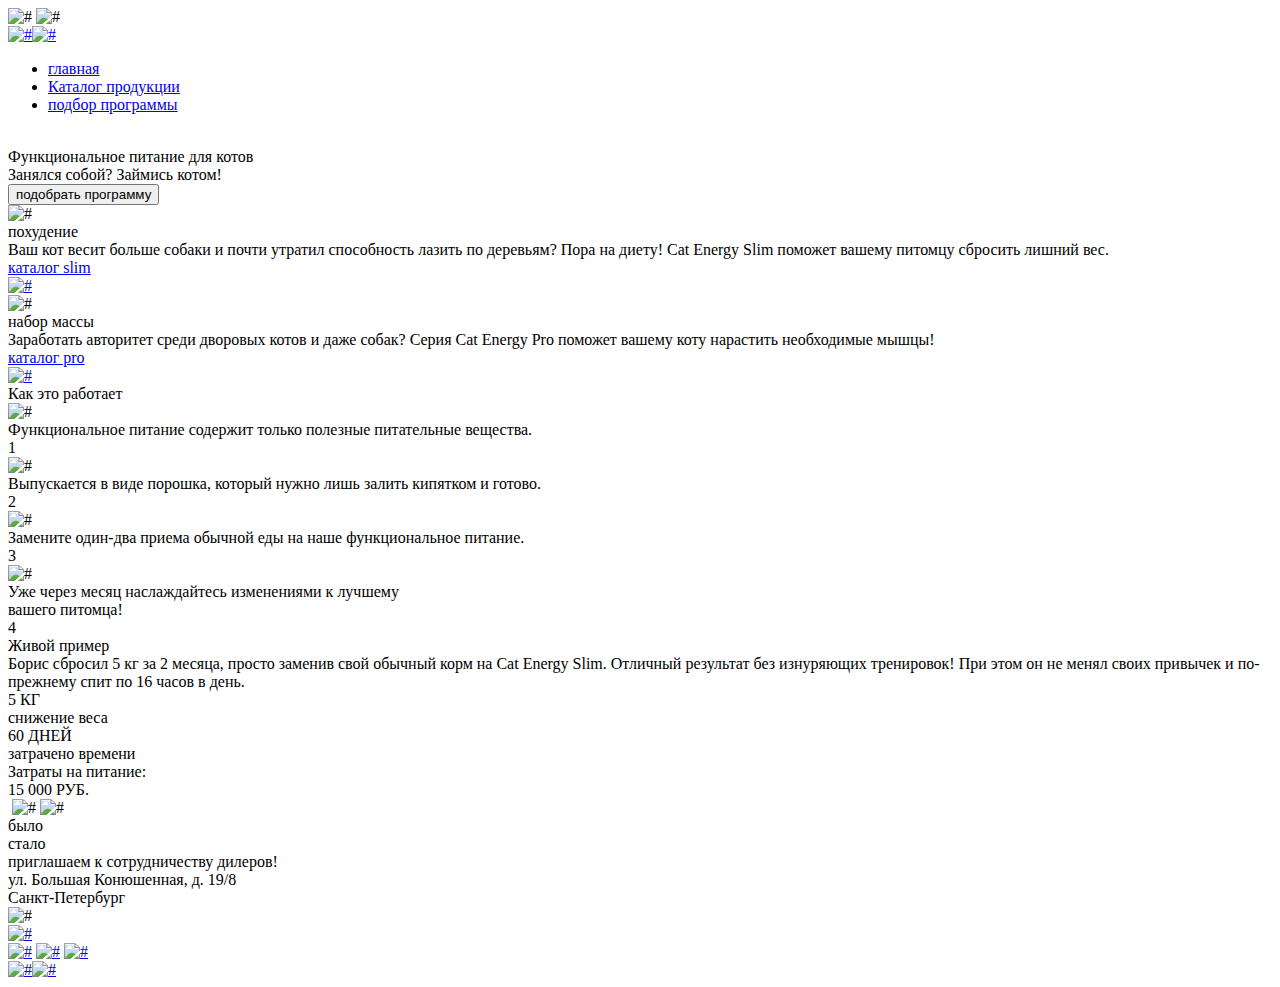
==== index.html @ 30ac6492 "Rename main.html to index.html" ====
<!DOCTYPE html>
<html lang="en">
<head>
    <meta charset="UTF-8">
    <meta name="viewport" content="width=device-width, initial-scale=1.0">
    <title>Document</title>

    <link rel="stylesheet" href="/main.css">

    <link rel="preconnect" href="https://fonts.googleapis.com">
    <link rel="preconnect" href="https://fonts.gstatic.com" crossorigin>
    <link href="https://fonts.googleapis.com/css2?family=Oswald:wght@200..700&display=swap" rel="stylesheet">
</head>
<body>
    <header class="header">
        <div class="container">
            <img src="/img/bg-header.png" alt="#" class="header__bg">
            <img src="/img/box.png" alt="#" class="header__box">
            <div class="header__top">
                <a href="#"><img src="/icons/logo.svg" alt="#" class="logo"><img src="/icons/logo-mob.svg" alt="#" class="logo logo-mob"></a>
                <ul class="header__list">
                    <li><a href="#" class="header__item-main header__item-accent">главная</a></li>
                    <li><a href="#" class="header__item-product">Каталог продукции</a></li>
                    <li><a href="#" class="header__item-program">подбор программы</a></li>
                </ul>
                    <img class="toggle" src="/icons/menu-mob.svg" alt="">
                
            </div>
            <div class="header__bottom">
                <div class="header__info">
                    <div class="header__title">Функциональное
                        питание для котов</div>
                    <div class="header__description">Занялся собой? Займись котом!</div>
                    <button class="header__btn">подобрать программу</button>
                    
                </div>
            </div>
        </div>
        <div class="bac-cat"></div>
    </header>

    <div class="catalog">
        <div class="container">
            <div class="catalog__inner">
                <div class="catalog__block">
                    <div class="catalog__info">
                        <div class="catalog__title">
                            <div class="catalog__circl"></div>
                            <img src="/icons/cat.svg" alt="#" class="catalog__cat">
                            <div class="catalog__title-text">похудение</div>
                        </div>
                        <div class="catalog__description">Ваш кот весит больше собаки и почти утратил способность 
                            лазить по деревьям? Пора на диету! Cat Energy Slim поможет 
                            вашему питомцу сбросить лишний вес.</div>
                        <a href="#"><div class="catalog__go">
                            <div class="catalog__go-text">каталог slim</div>
                            <img src="/icons/arrow.svg" alt="#" class="catalog__arrow">
                        </div></a>
                    </div>
                </div>
                <div class="catalog__block">
                    <div class="catalog__info catalog__info-second">
                        <div class="catalog__title catalog__title-second">
                            <div class="catalog__circl catalog__circl-second"></div>
                            <img src="/icons/puma.svg" alt="#" class="catalog__puma">
                            <div class="catalog__title-text">набор массы</div>
                        </div>
                        <div class="catalog__description catalog__description-second">Заработать авторитет среди дворовых котов и даже собак?
                            Серия Cat Energy Pro поможет вашему коту нарастить 
                            необходимые мышцы!</div>
                        <a href="#"><div class="catalog__go">
                            <div class="catalog__go-text">каталог pro</div>
                            <img src="/icons/arrow.svg" alt="#" class="catalog__arrow">
                        </div></a>
                    </div>
                </div>
            </div>
        </div>
    </div>

    <div class="work">
        <div class="work__line"></div>
        <div class="container">
            <div class="work__inner">
                <div class="work__title">Как это работает</div>
                <div class="work__columns">
                    <div class="work__block">
                        <div class="work__info">
                            <img src="/icons/work-first.svg" alt="#" class="work__img work__img-first">
                            <div class="work__text">Функциональное питание
                                содержит только полезные
                                питательные вещества.</div>
                        </div>
                        <div class="work__number work__number-first">1</div>
                    </div>
                    <div class="work__block">
                        <div class="work__info">
                            <img src="/icons/work-second.svg" alt="#" class="work__img work__img-second">
                            <div class="work__text">Выпускается в виде порошка, 
                                который нужно лишь залить 
                                кипятком и готово.</div>
                        </div>
                        <div class="work__number work__number-second">2</div>
                    </div>
                    <div class="work__block">
                        <div class="work__info">
                            <img src="/icons/work-third.svg" alt="#" class="work__img work__img-third">
                            <div class="work__text">Замените один-два приема 
                                обычной еды на наше 
                                функциональное питание.</div>
                        </div>
                        <div class="work__number work__number-third">3</div>
                    </div>
                    <div class="work__block">
                        <div class="work__info">
                            <img src="/icons/work-forth.svg" alt="#" class="work__img work__img-forth">
                            <div class="work__text">Уже через месяц наслаждайтесь 
                                изменениями к лучшему 
                                <br>вашего питомца!</div>
                        </div>
                        <div class="work__number work__number-forth">4</div>
                    </div>
                </div>
                <div class="work__title work__title-example">Живой пример</div>
            </div>
        </div>
        <div class="work__example">
            <div class="work__example-info">
                <div class="inner-img"></div>
                <div class="container">
                <div class="work__example-text">
                    <div class="work__example-description">Борис сбросил 5 кг за 2 месяца, просто заменив свой 
                        обычный корм на Cat Energy Slim. Отличный результат 
                        без изнуряющих тренировок! При этом он не менял своих 
                        привычек и по-прежнему спит по 16 часов в день. </div>
                    <div class="work__example-term">
                        <div class="work__example-kg">5 КГ</div>
                        <div class="work__example-kg-text">снижение <span>веса</span></div>
                        <div class="work__example-day">60 ДНЕЙ</div>
                        <div class="work__example-day-text">затрачено <span>времени</span></div>
                    </div>
                    <div class="work__example-cost">
                        <div class="work__example-cost-text">Затраты на питание: </div>
                        <div">15 000 РУБ.</div>
                    </div>
                    <img class="catback" src="/img/catbac.webp" alt="">
                        <img src="/img/before.png" alt="#" class="work__example-before">
                        <img src="/img/after.png" alt="#" class="work__example-after">
                        
                    
                   
                    <div class="work__range-position">
                    <div class="work__range">
                        <div class="work__range-before">было</div>
                        <div class="work__range-move">
                            <div class="work__range-line"></div>
                            <div class="work__range-circl"></div>
                            <div class="work__range-circlbg"></div>
                        </div>
                        <div class="work__range-after">стало</div>
                    </div>
                </div>
                </div>
            </div>
            </div>
        </div>
    </div>

    <div class="address">
        <div class="container">
            <div class="address__inner">
                <div class="address__info">
                    <div class="address__left">приглашаем 
                        к сотрудничеству 
                        дилеров!</div>
                    <div class="address__right">
                        <div class="address__right-street">ул. Большая 
                            Конюшенная, д. 19/8</div>
                        <div class="address__right-city">Санкт-Петербург</div>
                    </div>
                </div>
                <img src="/icons/mark.svg" alt="#" class="address__mark">
            </div>
        </div>
    </div>

    <footer class="footer">
        <div class="container">
            <div class="footer__inner">
                <a href="#"><img src="/icons/logo-footer.svg" alt="#" class="footer__logo"></a>
                <div class="footer__social">
                    <a href="#"><img src="/icons/vk.svg" alt="#" class="footer__vk"></a>
                    <a href="#"><img src="/icons/inst.svg" alt="#" class="footer__inst"></a>
                    <a href="#"><img src="/icons/face.svg" alt="#" class="footer__face"></a>
                </div>
                <a href="#"><img src="/icons/logo-academy.svg" alt="#" class="footer__logo-academy"><img src="/icons/logo-footer-mob.svg" alt="#" class="footer-logo-mob"></a>
            </div>
        </div>
    </footer>
</body>
</html>
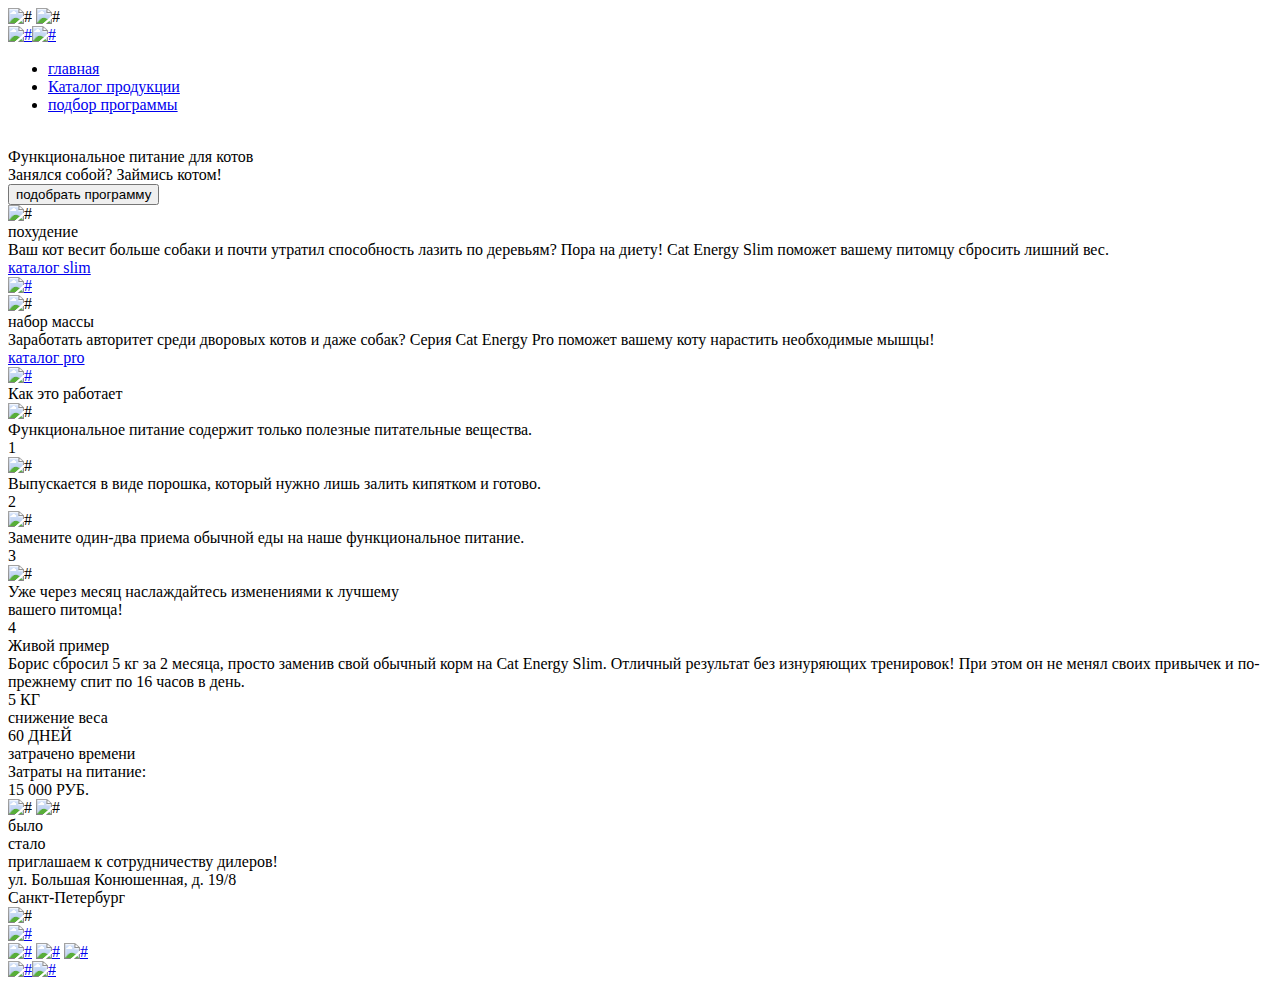
==== commit 07736c33: "Update index.html" ====
--- a/index.html
+++ b/index.html
@@ -143,7 +143,7 @@
                         <div class="work__example-cost-text">Затраты на питание: </div>
                         <div">15 000 РУБ.</div>
                     </div>
-                    <img class="catback" src="/img/catbac.webp" alt="">
+                   
                         <img src="/img/before.png" alt="#" class="work__example-before">
                         <img src="/img/after.png" alt="#" class="work__example-after">
                         
